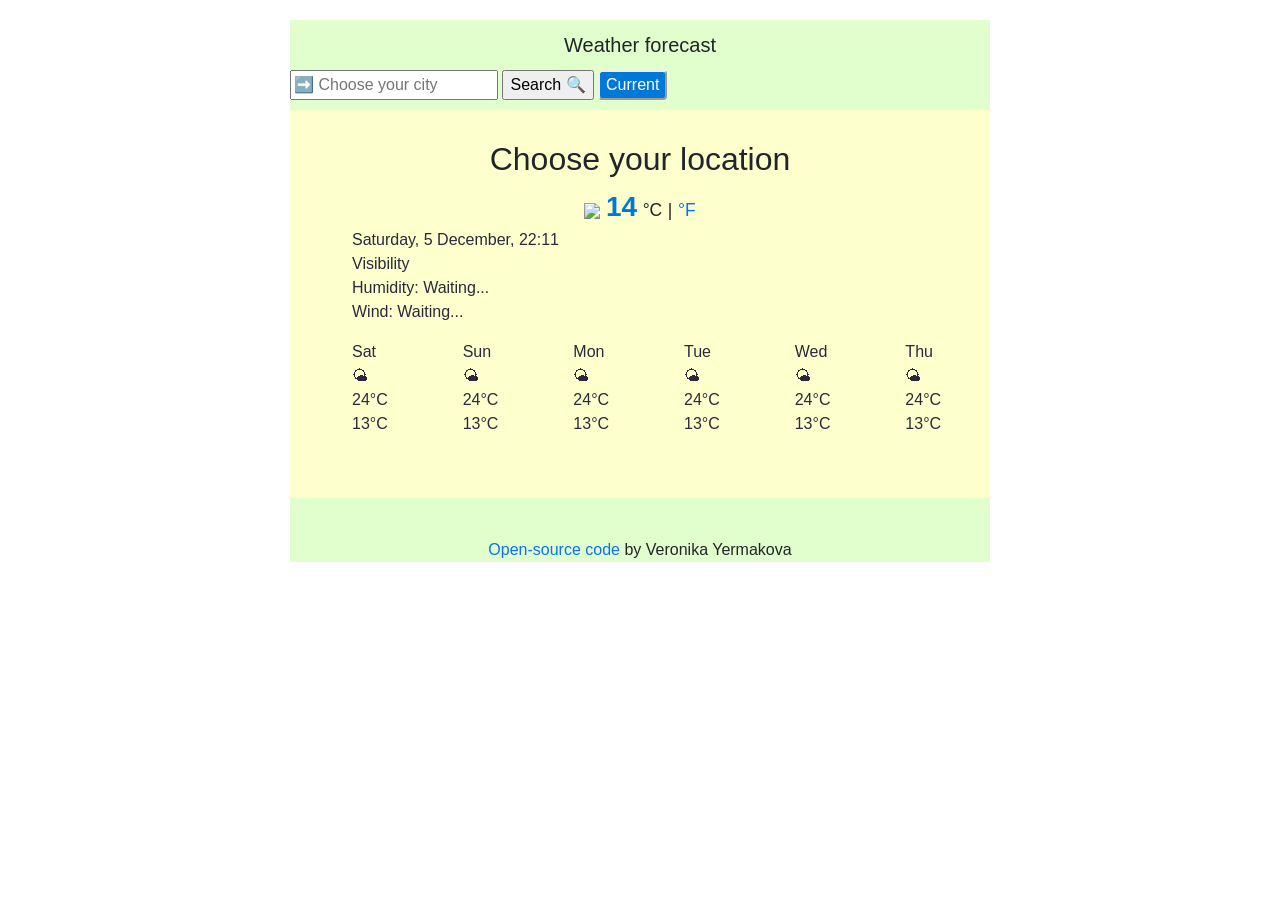
==== Index.html @ e3c92446 "Add text-transform settings in my CSS" ====
<!DOCTYPE html>
<html lang="en">
  <head>
    <meta charset="UTF-8" />
    <meta http-equiv="X-UA-Compatible" content="IE=edge" />
    <meta name="viewport" content="width=device-width, initial-scale=1.0" />
    <link href="src/styles.css" />
    <link
      href="https://cdn.jsdelivr.net/npm/bootstrap@5.2.0-beta1/dist/css/bootstrap.min.css"
      rel="stylesheet"
      integrity="sha384-0evHe/X+R7YkIZDRvuzKMRqM+OrBnVFBL6DOitfPri4tjfHxaWutUpFmBp4vmVor"
      crossorigin="anonymous"
    />
    <script src="https://unpkg.com/axios/dist/axios.min.js"></script>

    <title>Weather forecast</title>
    <link rel="stylesheet" href="Style.css" />
  </head>
  <body>
    <div class="container">
      <div class="content">
        <h1 class="mainname">Weather forecast</h1>
        <div class="choosecity">
          <form id="search">
            <input
              type="text"
              id="searchForCity"
              placeholder="➡️ Choose your city"
            />
            <input type="submit" value="Search 🔍" />
            <button id="currentLocation">Current</button>
          </form>
        </div>
        <div class="littlecontainer">
          <h2>Choose your location</h2>
          <div class="mainTemperature" id="mainTemperature">
      <img src="https://ssl.gstatic.com/onebox/weather/64/partly_cloudy.png" id="weatherPucture" />
        
              <strong id="temperature" class="temperature">14</strong>
              <small id="celsius" class="celsius">°C</small>
              <small class="separator">|</small> 
              <small id="fahrenheit" class="fahrenheit"><a href="#" text-decoration: none>°F</a></small>

          </div>
            <ul>
            <li class="currentTime">Saturday, 25 June, 22:12</li>
            <li id="visibility">Visibility</li>
            <li id="humidity">Humidity: waiting...</li>
            <li id="wind">Wind: waiting...</li>
          </ul>
          <div class="container">
            <div class="row">
              <div class="col-sm">
                <ul>
                  <li>Sat</li>
                  <li>🌤</li>
                  <li>24°C 13°C</li>
                </ul>
              </div>
              <div class="col-sm">
                <ul>
                  <li>Sun</li>
                  <li>🌤</li>
                  <li>24°C 13°C</li>
                </ul>
              </div>
              <div class="col-sm">
                <ul>
                  <li>Mon</li>
                  <li>🌤</li>
                  <li>24°C 13°C</li>
                </ul>
              </div>
              <div class="col-sm">
                <ul>
                  <li>Tue</li>
                  <li>🌤</li>
                  <li>24°C 13°C</li>
                </ul>
              </div>
              <div class="col-sm">
                <ul>
                  <li>Wed</li>
                  <li>🌤</li>
                  <li>24°C 13°C</li>
                </ul>
              </div>
              <div class="col-sm">
                <ul>
                  <li>Thu</li>
                  <li>🌤</li>
                  <li>24°C 13°C</li>
                </ul>
              </div>
            </div>
          </div>
          </p>
        </div>
        <p class="createdby"  
>
          <a href="https://github.com/VeronikaSergeevna/My-SheCodes-project">
            Open-source code
          </a>
          by Veronika Yermakova
        </p>
      </div>
    </div>

    <script src="JS_for_project.js"></script>
  </body>
</html>
---- Style.css ----
body {
  font-family: medium-content-sans-serif-font, -apple-system, BlinkMacSystemFont,
    "Segoe UI", Roboto, Oxygen, Ubuntu, Cantarell, "Open Sans", "Helvetica Neue",
    sans-serif;
}

.container {
  max-width: 700px;
  border: 5 px solid;
  border-radius: 20px;
  padding: 0%;
  border-style: hidden;
}

.content {
  margin: 20px auto;
  max-width: 700px;
  background-color: #e0ffcd;
  padding-bottom: 0;
}
.littlecontainer {
  background-color: #fdffcd;
  padding: 30px;
  margin-top: 10px;
}

.temperature {
  font-size: 28px;
  color: #0078d7;
}

.mainname {
  text-align: center;
  margin: 0;
  font-size: 20px;
  line-height: 50px;
}
.coosecity {
  text-align: center;
}
.createdby {
  margin: 40px auto;
  text-align: center;
}
h1,
h2 {
  text-align: center;
}
.mainTemperature {
  text-align: center;
  font-size: 20px;
}
a {
  text-decoration: none;
}

li {
  list-style: none;
  text-align: left;
  line-height: 20px;
  color: #2a2a3b;
  line-height: 1.5;
}

.celsius,
.fahrenheit {
  text-decoration: none;
}

button {
  color: #fff;
  background-color: #0078d7;
  border-color: #efefef;
  border-radius: 0.25rem;
}

li {
  text-transform: capitalize;
}
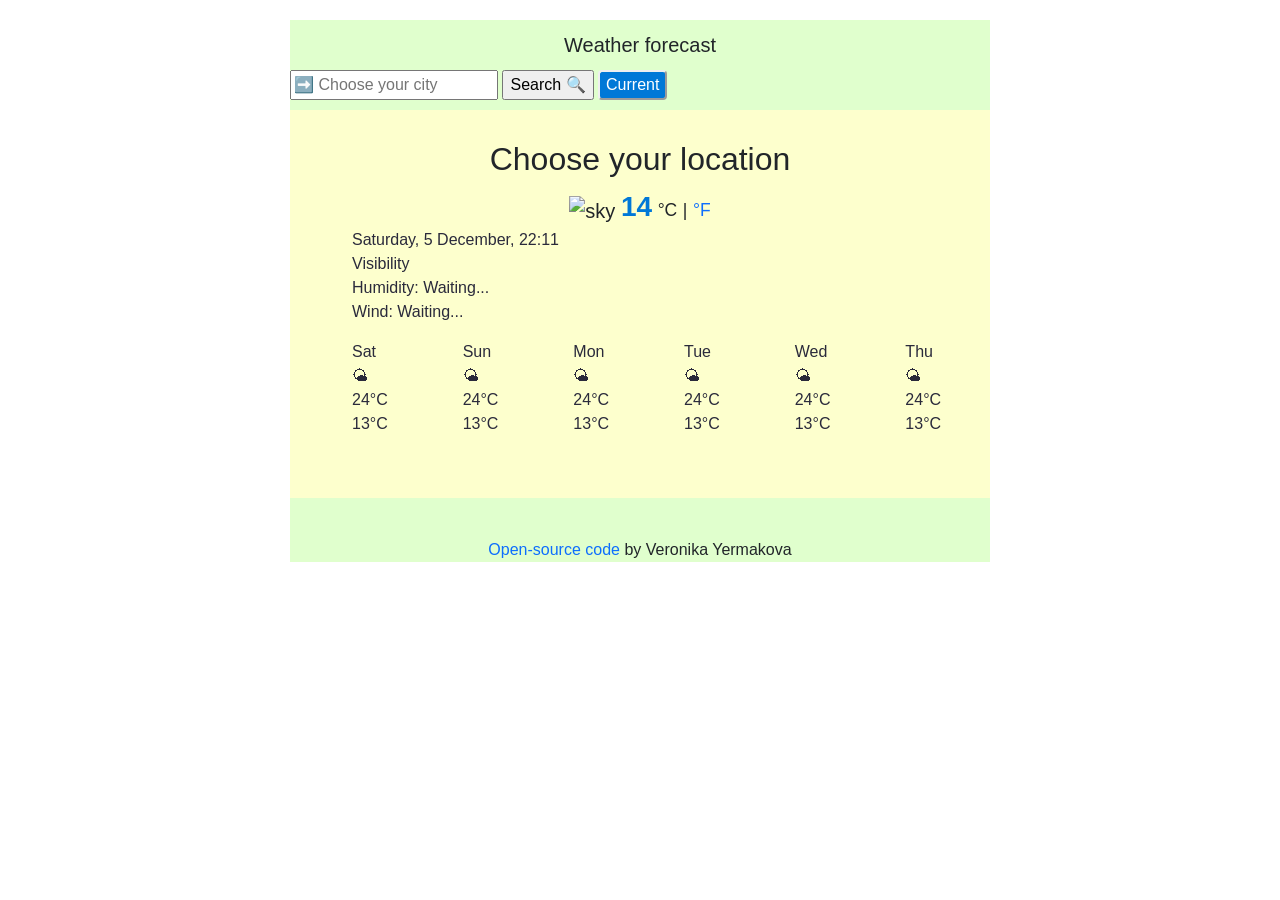
==== commit 968cf812: "Added relevant icon from the API" ====
--- a/Index.html
+++ b/Index.html
@@ -34,7 +34,7 @@
         <div class="littlecontainer">
           <h2>Choose your location</h2>
           <div class="mainTemperature" id="mainTemperature">
-      <img src="https://ssl.gstatic.com/onebox/weather/64/partly_cloudy.png" id="weatherPucture" />
+      <img src="https://ssl.gstatic.com/onebox/weather/64/partly_cloudy.png" alt="sky" id="icon" />
         
               <strong id="temperature" class="temperature">14</strong>
               <small id="celsius" class="celsius">°C</small>
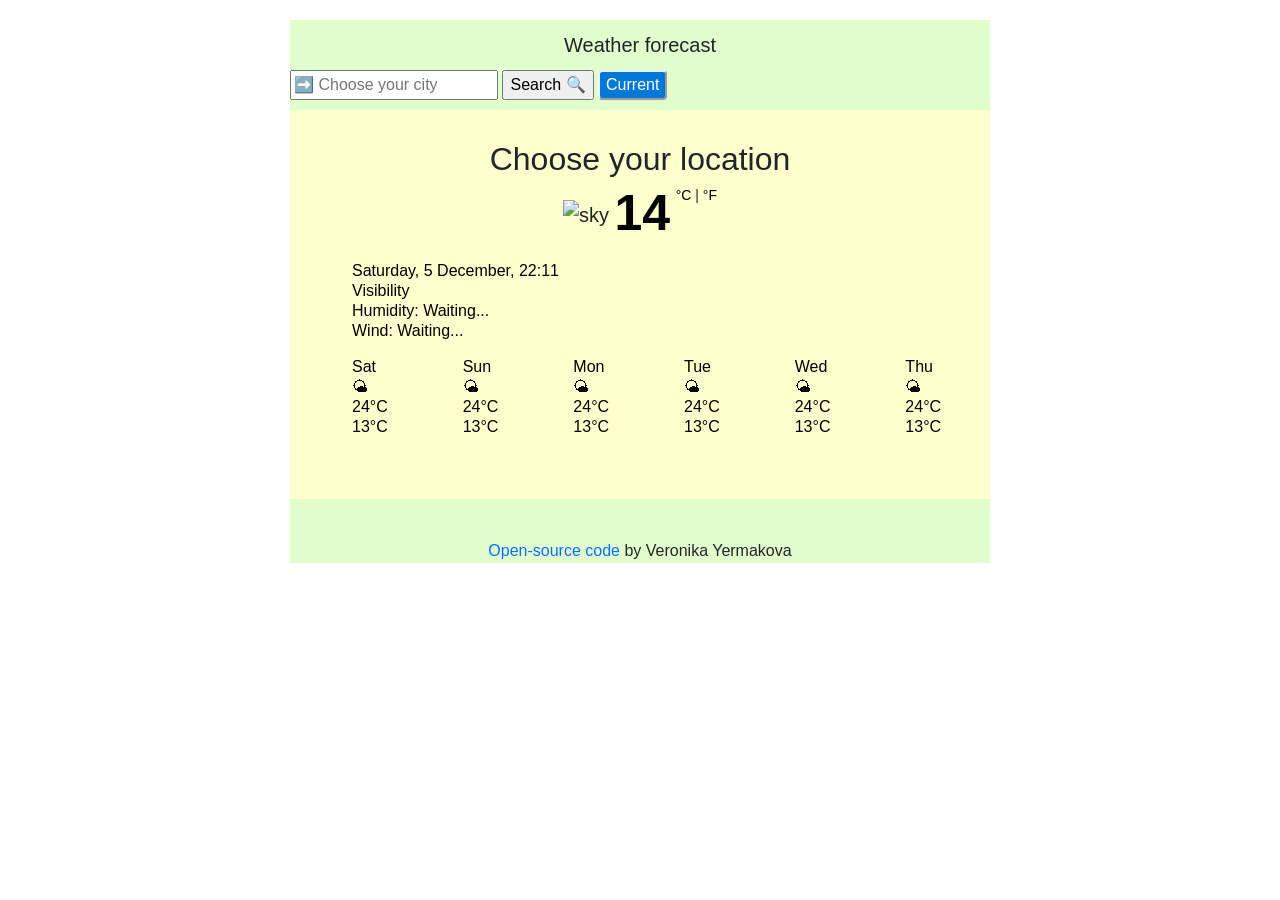
==== commit 396b9b3b: "add celsius-fahrenheit link and JS code, restyle CSS code," ====
--- a/Index.html
+++ b/Index.html
@@ -34,13 +34,13 @@
         <div class="littlecontainer">
           <h2>Choose your location</h2>
           <div class="mainTemperature" id="mainTemperature">
-      <img src="https://ssl.gstatic.com/onebox/weather/64/partly_cloudy.png" alt="sky" id="icon" />
-        
-              <strong id="temperature" class="temperature">14</strong>
-              <small id="celsius" class="celsius">°C</small>
-              <small class="separator">|</small> 
-              <small id="fahrenheit" class="fahrenheit"><a href="#" text-decoration: none>°F</a></small>
-
+           <img src="https://ssl.gstatic.com/onebox/weather/64/partly_cloudy.png" alt="sky" id="icon" />
+           <strong id="temperature" class="temperature">14</strong>
+            <small id="weatherTemperature"> 
+              <span id="celsius"><a href="#" id="celsiusLink" class="active">°C</a> </span>
+              <span class="separator">|</span>
+              <span id="fahrenheit"><a href="#" id="fahrenheitLink" class="active" >°F</a></span>
+            </small> 
           </div>
             <ul>
             <li class="currentTime">Saturday, 25 June, 22:12</li>
--- a/Style.css
+++ b/Style.css
@@ -24,11 +24,6 @@
   margin-top: 10px;
 }
 
-.temperature {
-  font-size: 28px;
-  color: #0078d7;
-}
-
 .mainname {
   text-align: center;
   margin: 0;
@@ -49,6 +44,8 @@
 .mainTemperature {
   text-align: center;
   font-size: 20px;
+  position: relative;
+  top: -20px;
 }
 a {
   text-decoration: none;
@@ -58,13 +55,7 @@
   list-style: none;
   text-align: left;
   line-height: 20px;
-  color: #2a2a3b;
-  line-height: 1.5;
-}
-
-.celsius,
-.fahrenheit {
-  text-decoration: none;
+  color: black;
 }
 
 button {
@@ -77,3 +68,19 @@
 li {
   text-transform: capitalize;
 }
+strong {
+  font-size: 50px;
+  color: black;
+  position: relative;
+  top: +10px;
+}
+
+.active {
+  color: black;
+  cursor: default;
+}
+small {
+  position: relative;
+  top: -20px;
+  font-size: 14px;
+}
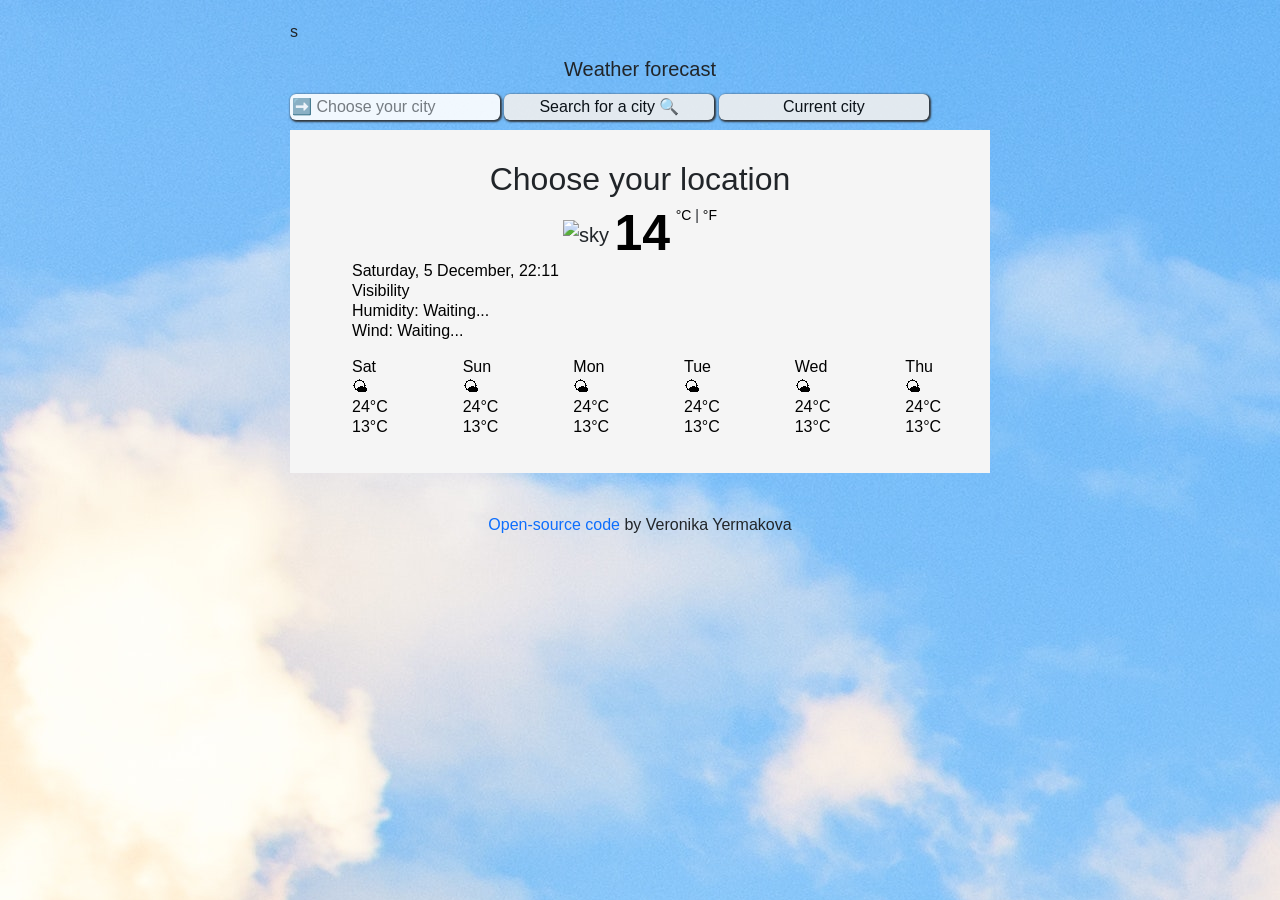
==== commit 9d030bb3: "restyle my project" ====
--- a/Index.html
+++ b/Index.html
@@ -19,30 +19,44 @@
   <body>
     <div class="container">
       <div class="content">
+        s
         <h1 class="mainname">Weather forecast</h1>
         <div class="choosecity">
           <form id="search">
             <input
               type="text"
               id="searchForCity"
+              class="chooseYourCity"
               placeholder="➡️ Choose your city"
             />
-            <input type="submit" value="Search 🔍" />
-            <button id="currentLocation">Current</button>
+            <input
+              id="inputButton"
+              type="submit"
+              value="Search for a city 🔍"
+            />
+            <button id="currentLocation">Current city</button>
           </form>
         </div>
         <div class="littlecontainer">
           <h2>Choose your location</h2>
           <div class="mainTemperature" id="mainTemperature">
-           <img src="https://ssl.gstatic.com/onebox/weather/64/partly_cloudy.png" alt="sky" id="icon" />
-           <strong id="temperature" class="temperature">14</strong>
-            <small id="weatherTemperature"> 
-              <span id="celsius"><a href="#" id="celsiusLink" class="active">°C</a> </span>
+            <img
+              src="https://ssl.gstatic.com/onebox/weather/64/partly_cloudy.png"
+              alt="sky"
+              id="icon"
+            />
+            <strong id="temperature" class="temperature">14</strong>
+            <small id="weatherTemperature">
+              <span id="celsius"
+                ><a href="#" id="celsiusLink" class="active">°C</a>
+              </span>
               <span class="separator">|</span>
-              <span id="fahrenheit"><a href="#" id="fahrenheitLink" class="active" >°F</a></span>
-            </small> 
+              <span id="fahrenheit"
+                ><a href="#" id="fahrenheitLink" class="active">°F</a></span
+              >
+            </small>
           </div>
-            <ul>
+          <ul>
             <li class="currentTime">Saturday, 25 June, 22:12</li>
             <li id="visibility">Visibility</li>
             <li id="humidity">Humidity: waiting...</li>
@@ -94,10 +108,8 @@
               </div>
             </div>
           </div>
-          </p>
         </div>
-        <p class="createdby"  
->
+        <p class="createdby">
           <a href="https://github.com/VeronikaSergeevna/My-SheCodes-project">
             Open-source code
           </a>
--- a/Style.css
+++ b/Style.css
@@ -2,12 +2,14 @@
   font-family: medium-content-sans-serif-font, -apple-system, BlinkMacSystemFont,
     "Segoe UI", Roboto, Oxygen, Ubuntu, Cantarell, "Open Sans", "Helvetica Neue",
     sans-serif;
+  background-image: url("sky.jpg");
+  background-image: url("sky.jpg");
 }
-
+title {
+  font-family: "Rubik", sans-serif;
+}
 .container {
   max-width: 700px;
-  border: 5 px solid;
-  border-radius: 20px;
   padding: 0%;
   border-style: hidden;
 }
@@ -15,11 +17,10 @@
 .content {
   margin: 20px auto;
   max-width: 700px;
-  background-color: #e0ffcd;
   padding-bottom: 0;
 }
 .littlecontainer {
-  background-color: #fdffcd;
+  background-color: whitesmoke;
   padding: 30px;
   margin-top: 10px;
 }
@@ -33,6 +34,7 @@
 .coosecity {
   text-align: center;
 }
+
 .createdby {
   margin: 40px auto;
   text-align: center;
@@ -58,13 +60,6 @@
   color: black;
 }
 
-button {
-  color: #fff;
-  background-color: #0078d7;
-  border-color: #efefef;
-  border-radius: 0.25rem;
-}
-
 li {
   text-transform: capitalize;
 }
@@ -84,3 +79,27 @@
   top: -20px;
   font-size: 14px;
 }
+ul {
+  position: relative;
+  top: -20px;
+}
+.col-sm {
+  position: relative;
+  margin-bottom: -30px;
+}
+button {
+  width: 30%;
+  border: none;
+  outline: none;
+  border-radius: 6px;
+  box-shadow: 1px 1px 2px 1px #2a2929;
+  opacity: 0.9;
+}
+input {
+  width: 30%;
+  border: none;
+  outline: none;
+  border-radius: 6px;
+  box-shadow: 1px 1px 2px 1px #2a2929;
+  opacity: 0.9;
+}
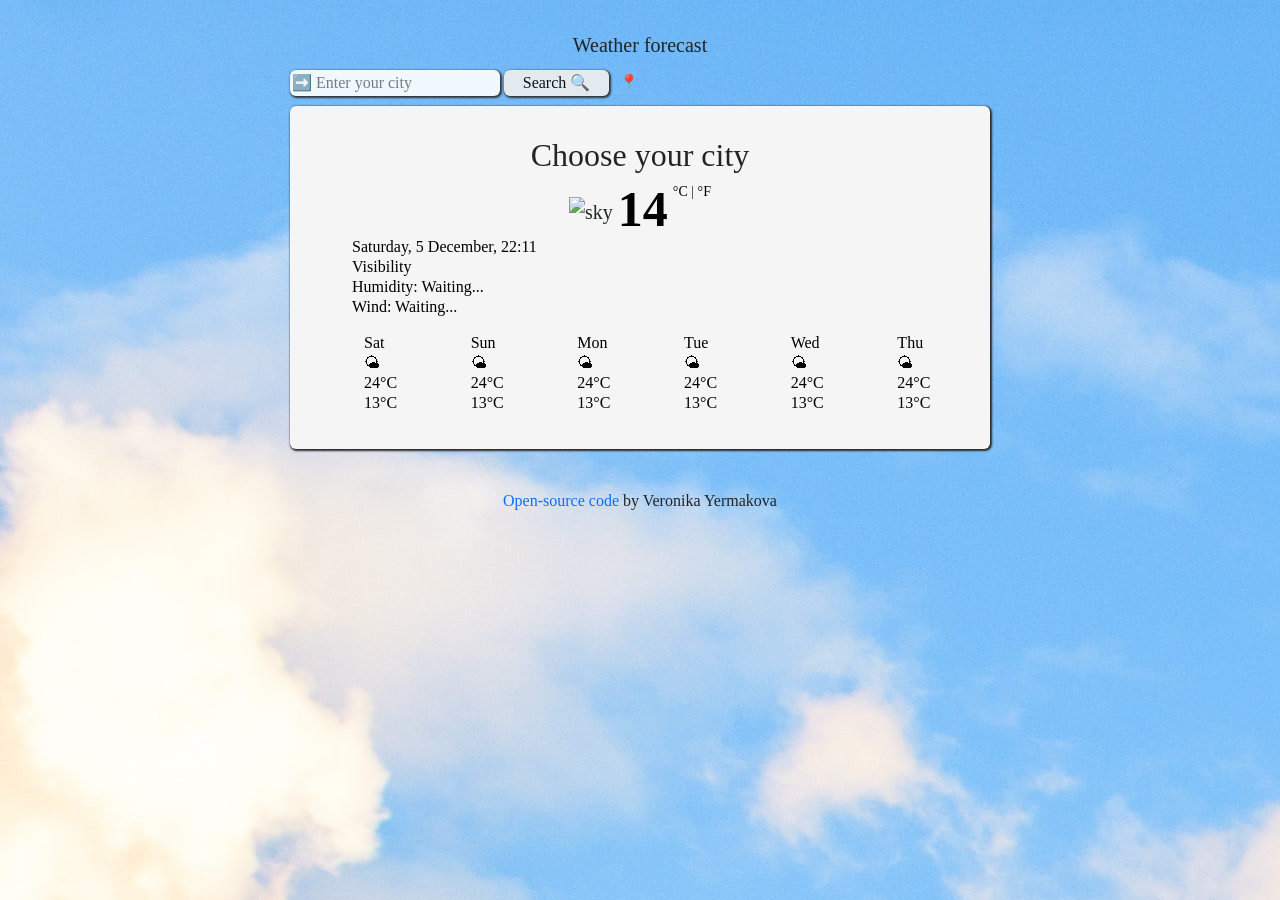
==== commit 8d0a9cb1: "restyle my CSS code" ====
--- a/Index.html
+++ b/Index.html
@@ -19,7 +19,6 @@
   <body>
     <div class="container">
       <div class="content">
-        s
         <h1 class="mainname">Weather forecast</h1>
         <div class="choosecity">
           <form id="search">
@@ -27,18 +26,19 @@
               type="text"
               id="searchForCity"
               class="chooseYourCity"
-              placeholder="➡️ Choose your city"
+              placeholder="➡️ Enter your city"
             />
             <input
               id="inputButton"
               type="submit"
-              value="Search for a city 🔍"
+              class="searchCityInput"
+              value="Search 🔍"
             />
-            <button id="currentLocation">Current city</button>
+            <button id="currentLocation">📍</button>
           </form>
         </div>
         <div class="littlecontainer">
-          <h2>Choose your location</h2>
+          <h2>Choose your city</h2>
           <div class="mainTemperature" id="mainTemperature">
             <img
               src="https://ssl.gstatic.com/onebox/weather/64/partly_cloudy.png"
--- a/Style.css
+++ b/Style.css
@@ -1,68 +1,74 @@
 body {
-  font-family: medium-content-sans-serif-font, -apple-system, BlinkMacSystemFont,
-    "Segoe UI", Roboto, Oxygen, Ubuntu, Cantarell, "Open Sans", "Helvetica Neue",
-    sans-serif;
   background-image: url("sky.jpg");
-  background-image: url("sky.jpg");
+  font-family: "Comfortaa", cursive;
 }
+
 title {
-  font-family: "Rubik", sans-serif;
-}
-.container {
-  max-width: 700px;
-  padding: 0%;
-  border-style: hidden;
+  font-family: "Comfortaa", cursive;
 }
 
 .content {
   margin: 20px auto;
   max-width: 700px;
-  padding-bottom: 0;
 }
+
+.mainname {
+  margin: 0;
+  font-size: 20px;
+  line-height: 50px;
+}
+
+.coosecity {
+  text-align: center;
+}
+
+.chooseYourCity {
+  width: 30%;
+  border: none;
+  outline: none;
+  border-radius: 6px;
+  box-shadow: 1px 1px 2px 1px #2a2929;
+  opacity: 0.9;
+}
+
+.searchCityInput {
+  width: 15%;
+  border: none;
+  outline: none;
+  border-radius: 6px;
+  box-shadow: 1px 1px 2px 1px #2a2929;
+  opacity: 0.9;
+}
+
+button {
+  background: transparent;
+  border: none;
+}
+
 .littlecontainer {
   background-color: whitesmoke;
   padding: 30px;
   margin-top: 10px;
+  border-radius: 6px;
+  box-shadow: 1px 1px 2px 1px #2a2929;
 }
 
-.mainname {
-  text-align: center;
-  margin: 0;
-  font-size: 20px;
-  line-height: 50px;
-}
-.coosecity {
-  text-align: center;
-}
-
-.createdby {
-  margin: 40px auto;
-  text-align: center;
-}
 h1,
 h2 {
   text-align: center;
 }
+
 .mainTemperature {
   text-align: center;
   font-size: 20px;
   position: relative;
   top: -20px;
 }
+
 a {
   text-decoration: none;
 }
 
-li {
-  list-style: none;
-  text-align: left;
-  line-height: 20px;
-  color: black;
-}
-
-li {
-  text-transform: capitalize;
-}
 strong {
   font-size: 50px;
   color: black;
@@ -79,27 +85,26 @@
   top: -20px;
   font-size: 14px;
 }
+
+li {
+  list-style: none;
+  text-align: left;
+  line-height: 20px;
+  color: black;
+  text-transform: capitalize;
+}
+
 ul {
   position: relative;
   top: -20px;
 }
+
 .col-sm {
   position: relative;
   margin-bottom: -30px;
 }
-button {
-  width: 30%;
-  border: none;
-  outline: none;
-  border-radius: 6px;
-  box-shadow: 1px 1px 2px 1px #2a2929;
-  opacity: 0.9;
+
+.createdby {
+  margin: 40px auto;
+  text-align: center;
 }
-input {
-  width: 30%;
-  border: none;
-  outline: none;
-  border-radius: 6px;
-  box-shadow: 1px 1px 2px 1px #2a2929;
-  opacity: 0.9;
-}
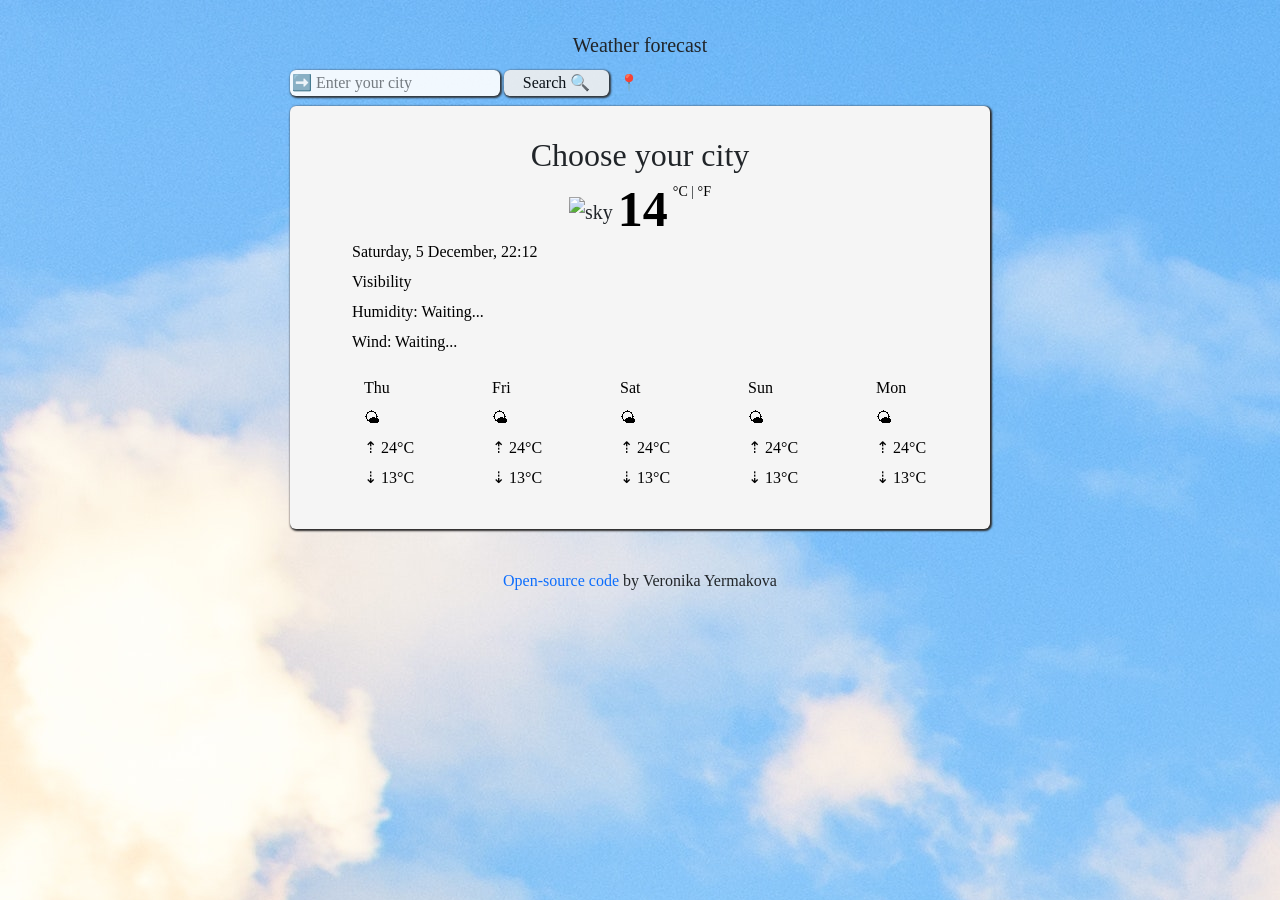
==== commit 682cf0fa: "Add displayForecast funktion in my JS code." ====
--- a/Index.html
+++ b/Index.html
@@ -62,52 +62,7 @@
             <li id="humidity">Humidity: waiting...</li>
             <li id="wind">Wind: waiting...</li>
           </ul>
-          <div class="container">
-            <div class="row">
-              <div class="col-sm">
-                <ul>
-                  <li>Sat</li>
-                  <li>🌤</li>
-                  <li>24°C 13°C</li>
-                </ul>
-              </div>
-              <div class="col-sm">
-                <ul>
-                  <li>Sun</li>
-                  <li>🌤</li>
-                  <li>24°C 13°C</li>
-                </ul>
-              </div>
-              <div class="col-sm">
-                <ul>
-                  <li>Mon</li>
-                  <li>🌤</li>
-                  <li>24°C 13°C</li>
-                </ul>
-              </div>
-              <div class="col-sm">
-                <ul>
-                  <li>Tue</li>
-                  <li>🌤</li>
-                  <li>24°C 13°C</li>
-                </ul>
-              </div>
-              <div class="col-sm">
-                <ul>
-                  <li>Wed</li>
-                  <li>🌤</li>
-                  <li>24°C 13°C</li>
-                </ul>
-              </div>
-              <div class="col-sm">
-                <ul>
-                  <li>Thu</li>
-                  <li>🌤</li>
-                  <li>24°C 13°C</li>
-                </ul>
-              </div>
-            </div>
-          </div>
+          <div class="container" id="weather-forecast"></div>
         </div>
         <p class="createdby">
           <a href="https://github.com/VeronikaSergeevna/My-SheCodes-project">
--- a/Style.css
+++ b/Style.css
@@ -89,7 +89,7 @@
 li {
   list-style: none;
   text-align: left;
-  line-height: 20px;
+  line-height: 30px;
   color: black;
   text-transform: capitalize;
 }
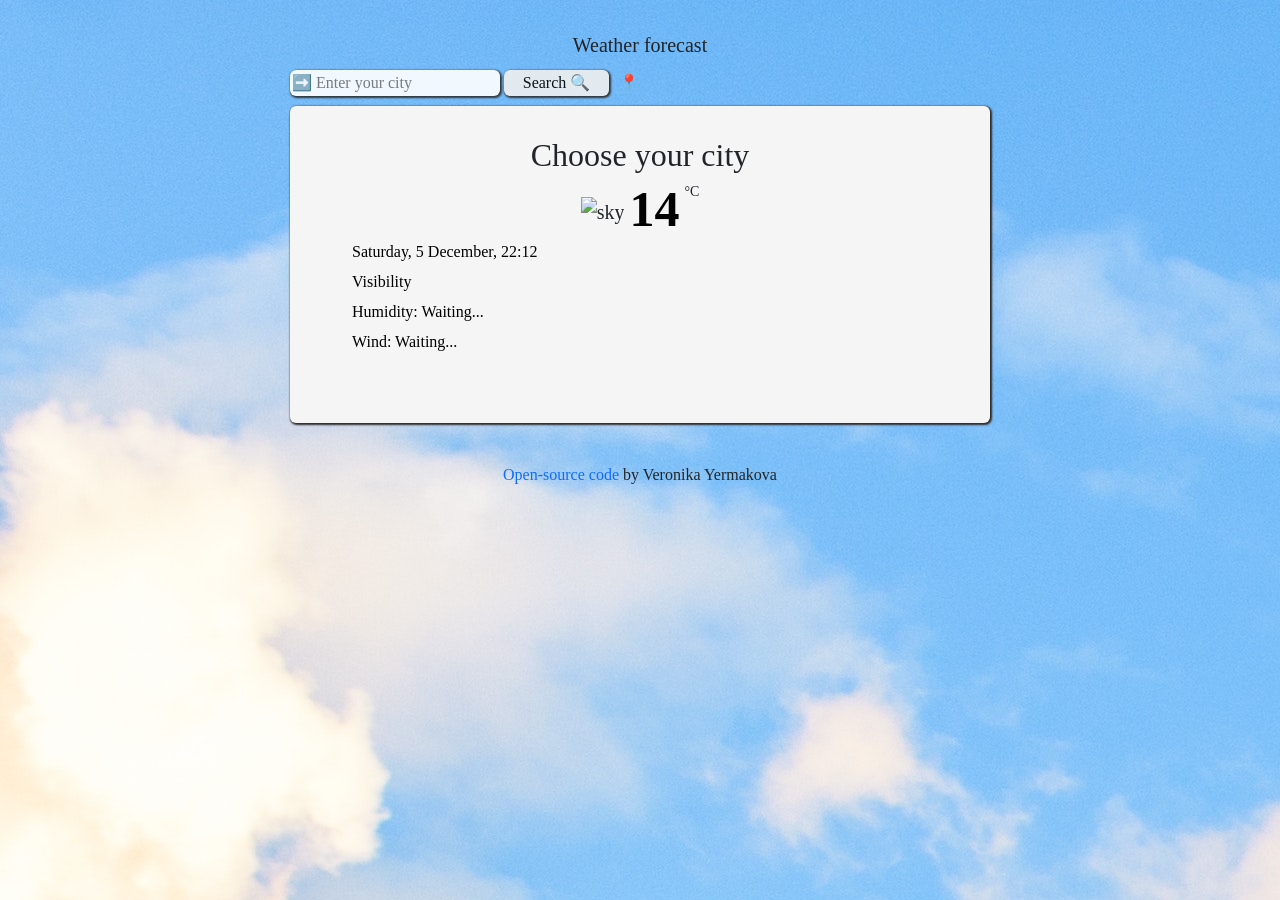
==== commit 05c441cc: "Unit conversion" ====
--- a/Index.html
+++ b/Index.html
@@ -47,13 +47,7 @@
             />
             <strong id="temperature" class="temperature">14</strong>
             <small id="weatherTemperature">
-              <span id="celsius"
-                ><a href="#" id="celsiusLink" class="active">°C</a>
-              </span>
-              <span class="separator">|</span>
-              <span id="fahrenheit"
-                ><a href="#" id="fahrenheitLink" class="active">°F</a></span
-              >
+              <span id="celsius">°C</span>
             </small>
           </div>
           <ul>
--- a/Style.css
+++ b/Style.css
@@ -108,3 +108,8 @@
   margin: 40px auto;
   text-align: center;
 }
+
+img {
+  text-align: left;
+  max-width: 50px;
+}
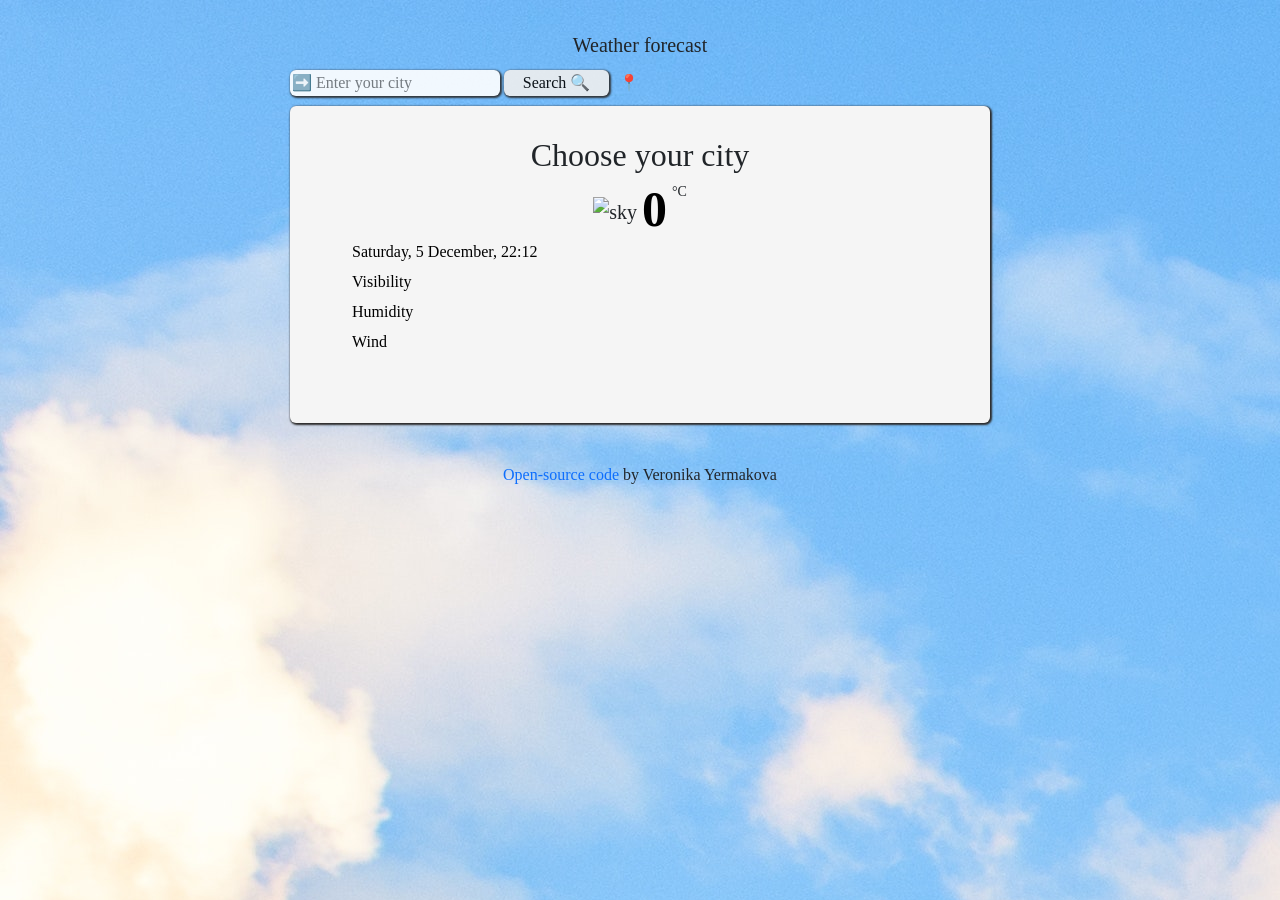
==== commit 8c6ce030: "Some style elements changed" ====
--- a/Index.html
+++ b/Index.html
@@ -45,7 +45,7 @@
               alt="sky"
               id="icon"
             />
-            <strong id="temperature" class="temperature">14</strong>
+            <strong id="temperature" class="temperature">0</strong>
             <small id="weatherTemperature">
               <span id="celsius">°C</span>
             </small>
@@ -53,8 +53,8 @@
           <ul>
             <li class="currentTime">Saturday, 25 June, 22:12</li>
             <li id="visibility">Visibility</li>
-            <li id="humidity">Humidity: waiting...</li>
-            <li id="wind">Wind: waiting...</li>
+            <li id="humidity">Humidity</li>
+            <li id="wind">Wind</li>
           </ul>
           <div class="container" id="weather-forecast"></div>
         </div>
